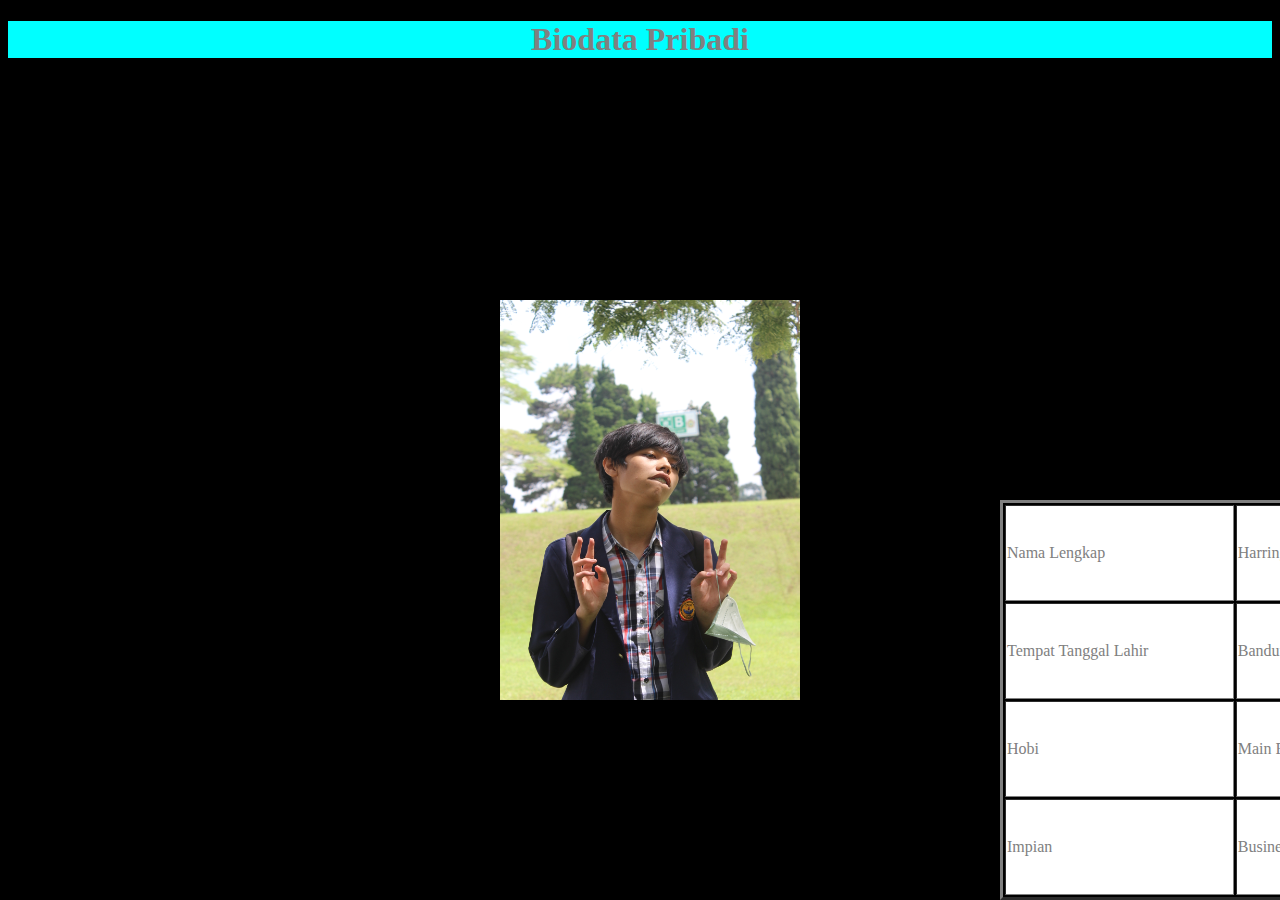
==== biodata.html @ 059ce490 "Add files via upload" ====
<!DOCTYPE html>
<html>
<head>
    <title>BIODATA PRIBADI</title>
    <style>
      body{
        background-color: black;
      }

      .sip{
        background-color: aqua;
        color: gray;
        text-align: center;

      }

      .foto{
        width: 300px;
        height: 400px;
        position: absolute;
        top: 300px;
        left: 500px;
      }

      .table{
        width: 600px;
        height: 400px;
        position: absolute;
        left: 1000px;
        top: 500px;
      }

    .a{
        background-color: white;
        color: grey;
    }
    
    .b{
        background-color: white;
        color: grey;
    }

    .c{
        background-color: white;
        color: grey;
    }

    .d{
        background-color: white;
        color: grey;
    }
    </style>
</head>
<body>
    <h1 class="sip">Biodata Pribadi</h1>
    <img class="foto" src="IMG_8100.JPG" alt=" ">

    <table  class="table" border="3px">
        <tr class="a">
            <td>Nama Lengkap</td>
            <td>Harrington Geraldy Samuel Sagala</td>
        </tr>
        <tr class="b">
            <td>Tempat Tanggal Lahir</td>
            <td>Bandung, 17 April 2003</td>
        </tr>
        <tr class="c">
            <td>Hobi</td>
            <td>Main Rubik</td>
        </tr>
        <tr class="d">
            <td>Impian</td>
            <td>Business Analyst</td>
        </tr>
    </table>
</body>
</html>
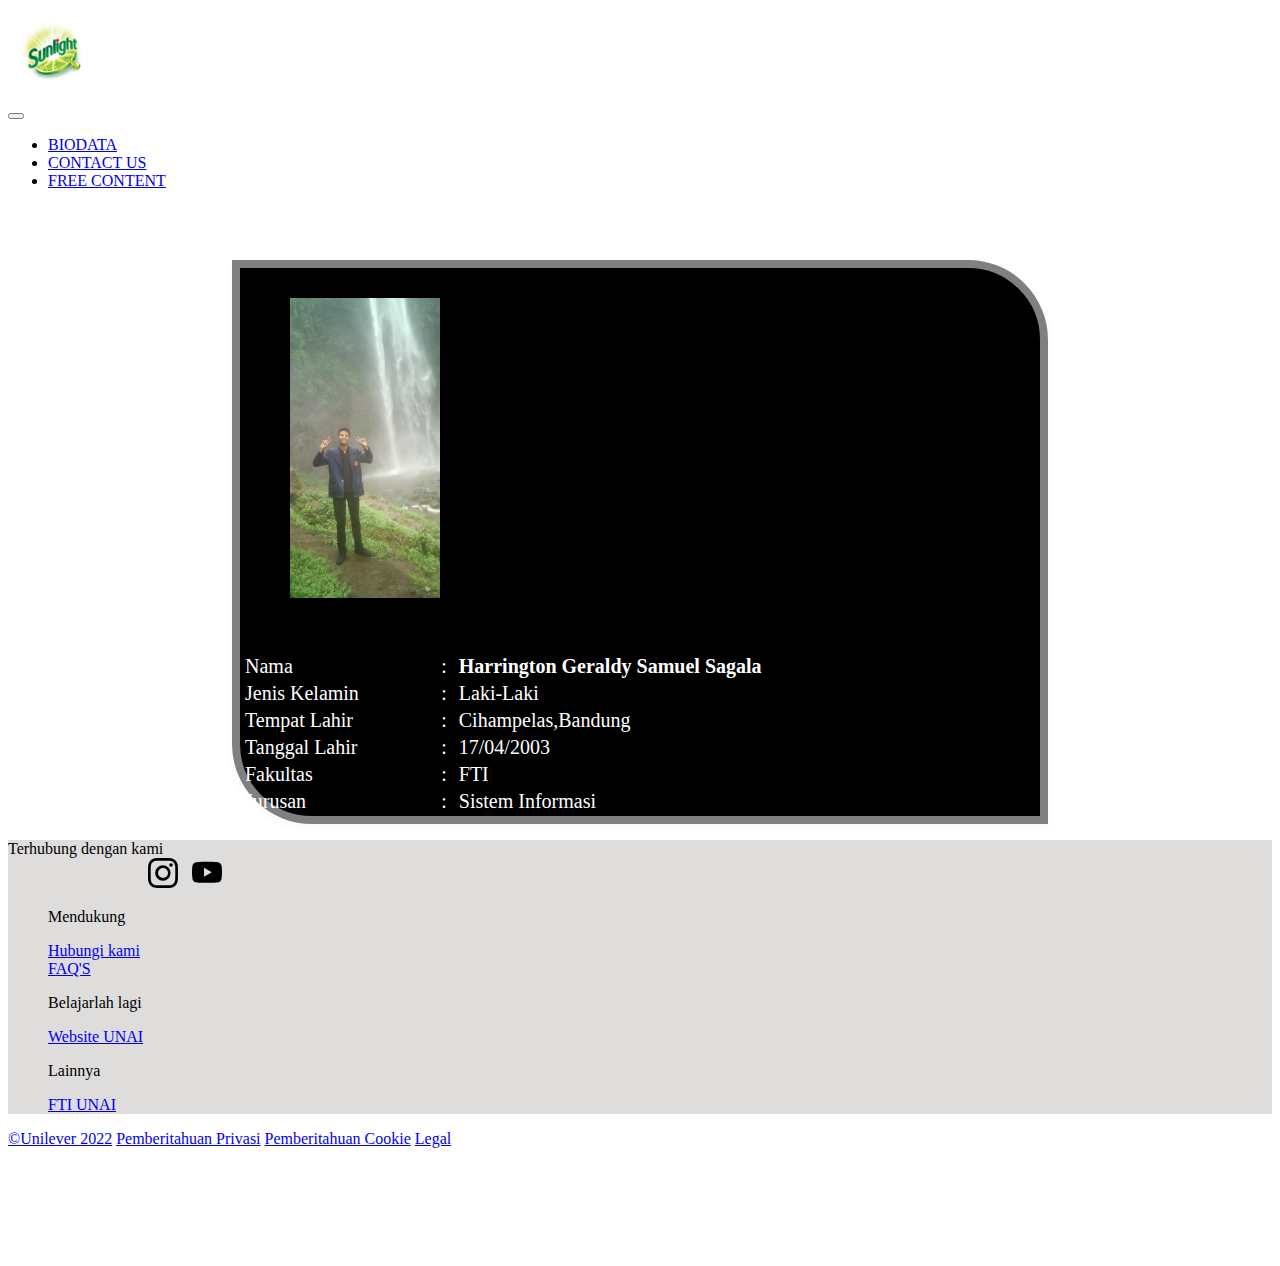
==== commit eba60b1f: "Add files via upload" ====
--- a/biodata.html
+++ b/biodata.html
@@ -1,77 +1,178 @@
-<!DOCTYPE html>
-<html>
-<head>
-    <title>BIODATA PRIBADI</title>
+<!doctype html>
+<html lang="en">
+  <head>
+    <!-- Required meta tags -->
+    <meta charset="utf-8">
+    <meta name="viewport" content="width=device-width, initial-scale=1, shrink-to-fit=no">
+    <!-- Bootstrap CSS -->
+    <link rel="stylesheet" href="css/bootstrap.min.css">
+    <title>Biodata</title>
     <style>
-      body{
-        background-color: black;
+      
+      .kartu {
+        width: 800px;
+        margin: 0 auto;
+        margin-top: 70px;
+            box-shadow: 0 0.25rem 0.75rem rgba(0,0,0,.03);
+    transition: all .3s;
+           background-color: black;
+    border: solid 8px gray;
+    border-top-right-radius: 80px;
+    border-bottom-left-radius: 80px;
+      } 
+      .kartu:hover {
+        background-color: #1f8a45;
+        border: solid 8px #4fd47e;
+        border-top-left-radius: 80px;
+    border-bottom-right-radius: 80px;
+    border-top-right-radius: 0px;
+    border-bottom-left-radius: 0px;
       }
+      .foto {
+            padding: 20px;
+    margin-left: 30px;
+    margin-top: 10px;
+      }
+      tbody {
+    font-size: 20px;
+    font-weight: 300;
+    color:white;
+}
+.biodata {
+    margin-top: 30px;
+}
+    </style>
+  </head>
+  <body>
 
-      .sip{
-        background-color: aqua;
-        color: gray;
-        text-align: center;
+    <div class="container-fluid">
+      <div class="row">
+         
+         <div class="col-md-8">
+             <a href="">  <img src="sunlight-logo.png" alt="" width="90px"> </a>
+         </div>
+         <div class="col-md-4 mt-3">
+             <nav class="navbar navbar-expand-sm">
+                 <div class="container-fluid">
+                     <button class="navbar-toggler" type="button" data-bs-toggle="collapse" data-bs-target="#collapsibleNavbar">
+                         <span class="navbar-toggler-icon"></span>
+                     </button>
+                     <div class="collapse navbar-collapse" id="collapsibleNavbar">
+                         <ul class="navbar-nav">
+                         <li class="nav-item">
+                             <a href="biodata.html" class="nav-link text-dark unilever">BIODATA</a>
+                         </li>
+                         <li class="nav-item"> 
+                             <a href="contact_us.html" class="nav-link text-dark unilever">CONTACT US</a>
+                         </li>
+                         <li class="nav-item">
+                             <a href="free.html" class="nav-link text-dark unilever">FREE CONTENT</a>
+                         </li>
+                     </ul>
+                 </div>
+                 </div>
+                </nav>
+       </div>
+      </div>
+     </div>
 
-      }
+<div class="container">
+  <div class="card kartu">
+    <div class="row">
+      <div class="col-md-4">
+      <div class="foto">
+        <img src="geraldysam.jpg" class="img-thumbnail" alt="" width="150" height="auto">
+      </div>
+      </div>
+      <div class="col-md-8 kertas-biodata">
+        <div class="biodata">
+        <table width="100%" border="0">
+    <tbody><tr>
+        <tewgrd valign="top">
+        <table border="0" width="100%" style="padding-left: 2px; padding-right: 13px;">
+          <tbody>
+            <tr>
+              <td width="25%" valign="top" class="textt">Nama</td>
+                <td width="2%">:</td>
+                <td style="font-weight:bold">Harrington Geraldy Samuel Sagala</td>
+            </tr>
+          <tr>
+              <td class="textt">Jenis Kelamin</td>
+                <td>:</td>
+                <td>Laki-Laki</td>
+            </tr>
+          <tr>
+              <td class="textt">Tempat Lahir</td>
+                <td>:</td>
+                <td>Cihampelas,Bandung</td>
+            </tr>
+          <tr>
+              <td class="textt">Tanggal Lahir</td>
+                <td>:</td>
+                <td>17/04/2003</td>
+            </tr>
+          <tr>
+              <td class="textt">Fakultas</td>
+                <td>:</td>
+                <td>FTI</td>
+            </tr>
+          <tr>
+              <td valign="top" class="textt">Jurusan</td>
+                <td valign="top">:</td>
+                <td>Sistem Informasi</td>
+            </tr>
+        </tbody></table>
+        </td>
+    </tr>
+    </tbody></table>
+  </div>
+      </div>
+    </div>
+  </div>
+</div>
 
-      .foto{
-        width: 300px;
-        height: 400px;
-        position: absolute;
-        top: 300px;
-        left: 500px;
-      }
+<div class="row" style="background-color: rgb(223, 220, 220)">
+  <div class="col-md-4 p-5">
+     <p class="ms-5 p-5">Terhubung dengan kami</p>
+     <svg xmlns="http://www.w3.org/2000/svg" style="margin-top:-100px; margin-left:140px;" width="30" height="30" fill="currentColor" class="bi bi-instagram" viewBox="0 0 16 16">
+      <path d="M8 0C5.829 0 5.556.01 4.703.048 3.85.088 3.269.222 2.76.42a3.917 3.917 0 0 0-1.417.923A3.927 3.927 0 0 0 .42 2.76C.222 3.268.087 3.85.048 4.7.01 5.555 0 5.827 0 8.001c0 2.172.01 2.444.048 3.297.04.852.174 1.433.372 1.942.205.526.478.972.923 1.417.444.445.89.719 1.416.923.51.198 1.09.333 1.942.372C5.555 15.99 5.827 16 8 16s2.444-.01 3.298-.048c.851-.04 1.434-.174 1.943-.372a3.916 3.916 0 0 0 1.416-.923c.445-.445.718-.891.923-1.417.197-.509.332-1.09.372-1.942C15.99 10.445 16 10.173 16 8s-.01-2.445-.048-3.299c-.04-.851-.175-1.433-.372-1.941a3.926 3.926 0 0 0-.923-1.417A3.911 3.911 0 0 0 13.24.42c-.51-.198-1.092-.333-1.943-.372C10.443.01 10.172 0 7.998 0h.003zm-.717 1.442h.718c2.136 0 2.389.007 3.232.046.78.035 1.204.166 1.486.275.373.145.64.319.92.599.28.28.453.546.598.92.11.281.24.705.275 1.485.039.843.047 1.096.047 3.231s-.008 2.389-.047 3.232c-.035.78-.166 1.203-.275 1.485a2.47 2.47 0 0 1-.599.919c-.28.28-.546.453-.92.598-.28.11-.704.24-1.485.276-.843.038-1.096.047-3.232.047s-2.39-.009-3.233-.047c-.78-.036-1.203-.166-1.485-.276a2.478 2.478 0 0 1-.92-.598 2.48 2.48 0 0 1-.6-.92c-.109-.281-.24-.705-.275-1.485-.038-.843-.046-1.096-.046-3.233 0-2.136.008-2.388.046-3.231.036-.78.166-1.204.276-1.486.145-.373.319-.64.599-.92.28-.28.546-.453.92-.598.282-.11.705-.24 1.485-.276.738-.034 1.024-.044 2.515-.045v.002zm4.988 1.328a.96.96 0 1 0 0 1.92.96.96 0 0 0 0-1.92zm-4.27 1.122a4.109 4.109 0 1 0 0 8.217 4.109 4.109 0 0 0 0-8.217zm0 1.441a2.667 2.667 0 1 1 0 5.334 2.667 2.667 0 0 1 0-5.334z"/>
+    </svg>    
+    <svg xmlns="http://www.w3.org/2000/svg" style="margin-top:-100px; margin-left:10px;" width="30" height="30" fill="currentColor" class="bi bi-youtube" viewBox="0 0 16 16">
+      <path d="M8.051 1.999h.089c.822.003 4.987.033 6.11.335a2.01 2.01 0 0 1 1.415 1.42c.101.38.172.883.22 1.402l.01.104.022.26.008.104c.065.914.073 1.77.074 1.957v.075c-.001.194-.01 1.108-.082 2.06l-.008.105-.009.104c-.05.572-.124 1.14-.235 1.558a2.007 2.007 0 0 1-1.415 1.42c-1.16.312-5.569.334-6.18.335h-.142c-.309 0-1.587-.006-2.927-.052l-.17-.006-.087-.004-.171-.007-.171-.007c-1.11-.049-2.167-.128-2.654-.26a2.007 2.007 0 0 1-1.415-1.419c-.111-.417-.185-.986-.235-1.558L.09 9.82l-.008-.104A31.4 31.4 0 0 1 0 7.68v-.123c.002-.215.01-.958.064-1.778l.007-.103.003-.052.008-.104.022-.26.01-.104c.048-.519.119-1.023.22-1.402a2.007 2.007 0 0 1 1.415-1.42c.487-.13 1.544-.21 2.654-.26l.17-.007.172-.006.086-.003.171-.007A99.788 99.788 0 0 1 7.858 2h.193zM6.4 5.209v4.818l4.157-2.408L6.4 5.209z"/>
+    </svg>
+    </div>
 
-      .table{
-        width: 600px;
-        height: 400px;
-        position: absolute;
-        left: 1000px;
-        top: 500px;
-      }
+    <div class="col-md-2 mt-5 ">
+    <ul style="list-style-type:none" class="mt-5">
+      <li><p>Mendukung</p></li>
+      <li><a href="#" class="text-dark unilever">Hubungi kami</a></li>
+      <li><a href="#" class="text-dark unilever">FAQ'S</a></li>
+    </ul>
+  </div>
 
-    .a{
-        background-color: white;
-        color: grey;
-    }
-    
-    .b{
-        background-color: white;
-        color: grey;
-    }
+    <div class="col-md-2 mt-5">
+      <ul style="list-style-type:none" class="mt-5">
+        <li><p>Belajarlah lagi</p></li>
+        <li><a href="https://unai.edu" class="text-dark unilever">Website UNAI</a></li>
+      </ul>
+    </div>
 
-    .c{
-        background-color: white;
-        color: grey;
-    }
+    <div class="col-md-2 mt-5">
+      <ul style="list-style-type:none" class="mt-5">
+        <li><p>Lainnya</p></li>
+        <li><a href="https://fti.unai.edu" class="text-dark unilever">FTI UNAI</a></li>
+      </ul>
+    </div>
+ </div>
 
-    .d{
-        background-color: white;
-        color: grey;
-    }
-    </style>
-</head>
-<body>
-    <h1 class="sip">Biodata Pribadi</h1>
-    <img class="foto" src="IMG_8100.JPG" alt=" ">
+ <div class="bg-primary p-1">
+      <a type="#" class="text-white p-1 m-5 unilever" href="#"><span>&copy;</span>Unilever 2022</a>
+      <a type="#" class="text-white p-1 unilever" href="#">Pemberitahuan Privasi</a>
+      <a type="#" class="text-white p-1 unilever" href="#">Pemberitahuan Cookie</a>
+      <a type="#" class="text-white p-1 unilever" href="#">Legal</a>
+      <img src="unilever-logo.gif" alt="spanduk rumah" style="margin-top:10px; margin-left:800px" >
+ </div>
 
-    <table  class="table" border="3px">
-        <tr class="a">
-            <td>Nama Lengkap</td>
-            <td>Harrington Geraldy Samuel Sagala</td>
-        </tr>
-        <tr class="b">
-            <td>Tempat Tanggal Lahir</td>
-            <td>Bandung, 17 April 2003</td>
-        </tr>
-        <tr class="c">
-            <td>Hobi</td>
-            <td>Main Rubik</td>
-        </tr>
-        <tr class="d">
-            <td>Impian</td>
-            <td>Business Analyst</td>
-        </tr>
-    </table>
-</body>
-</html>+    <script src="js/bootstrap.min.js"></script>
+  </body>
+</html>
